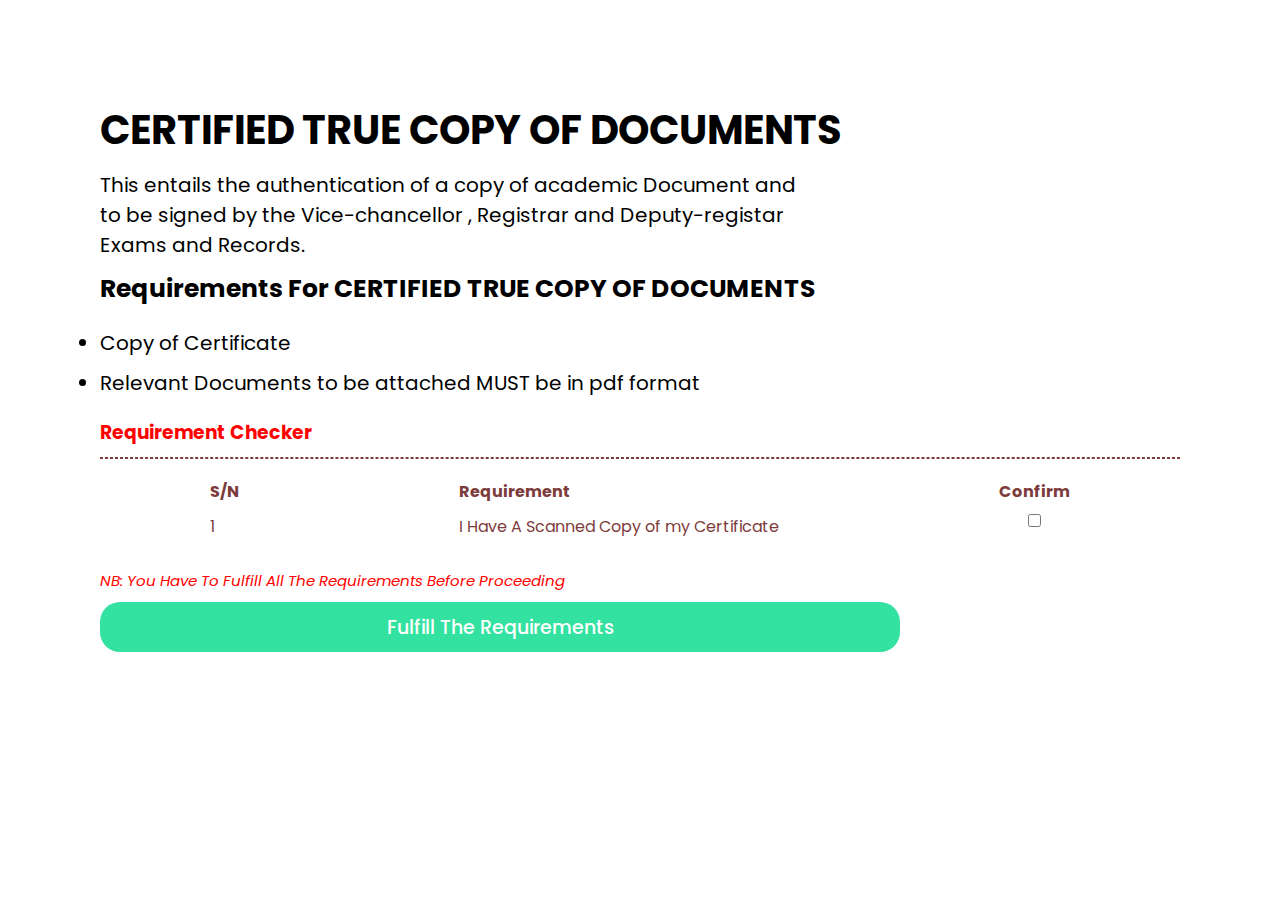
==== certifiedTrueCopyOfDocument.html @ 34e6fe56 "added the main page and some other pages" ====
<!DOCTYPE html>
<html lang="en">
  <head>
    <meta charset="UTF-8" />
    <meta name="viewport" content="width=device-width, initial-scale=1.0" />
    <title>CERTIFIED TRUE COPY OF DOCUMENTS</title>
    <link rel="stylesheet" href="serviceDetails.css" />
    <link rel="preconnect" href="https://fonts.googleapis.com" />
    <link rel="preconnect" href="https://fonts.gstatic.com" crossorigin />
    <link
      href="https://fonts.googleapis.com/css2?family=Poppins:ital,wght@0,100;0,200;0,300;0,400;0,500;0,600;0,700;0,800;0,900;1,100;1,200;1,300;1,400;1,500;1,600;1,700;1,800;1,900&display=swap"
      rel="stylesheet"
    />
  </head>
  <body>
    <section class="service-details-section">
      <h1>CERTIFIED TRUE COPY OF DOCUMENTS</h1>
      <p>
        This entails the authentication of a copy of academic Document and to be
        signed by the Vice-chancellor , Registrar and Deputy-registar Exams and
        Records.
      </p>
      <h2>Requirements For CERTIFIED TRUE COPY OF DOCUMENTS</h2>
      <ul>
        <li>Copy of Certificate</li>
        <li>Relevant Documents to be attached MUST be in pdf format</li>
      </ul>
    </section>
    <section class="requirement-checker">
      <h3>Requirement Checker</h3>
      <hr />
      <div class="grid-form-table">
        <h4>S/N</h4>
        <h4>Requirement</h4>
        <h4>Confirm</h4>
        <p>1</p>
        <p>I Have A Scanned Copy of my Certificate</p>
        <input type="checkbox" class="checkbox" />
      </div>
      <div class="button-section">
        <p>NB: You Have To Fulfill All The Requirements Before Proceeding</p>
        <button id="applyButton">Fulfill The Requirements</button>
      </div>
    </section>
  </body>
</html>
---- serviceDetails.css ----
* {
  margin: 0;
  padding: 0;
}

body {
  font-family: "Poppins", sans-serif;
}

.service-details-section {
  padding-top: 100px;
  padding-left: 100px;
}
.service-details-section h1 {
  font-size: 40px;
  padding-bottom: 10px;
}
.service-details-section p {
  width: 700px;
  font-size: 20px;
  padding-bottom: 10px;
}
.service-details-section h2 {
  font-size: 25px;
  padding-bottom: 10px;
}
ul {
  list-style: disc;
}
li {
  padding-top: 10px;
  font-size: 20px;
}

/* requirement section styles */
.requirement-checker {
  padding-top: 20px;
  padding-left: 100px;
  padding-right: 100px;
}
.requirement-checker h3 {
  color: red;
}
.requirement-checker hr {
  margin-top: 10px;
  border: 1px dashed;
  color: #7d3c3c;
}
.grid-form-table {
  display: grid;
  align-items: self-start;
  justify-content: space-around;
  grid-template-columns: auto auto auto;
  column-gap: 0px;
  row-gap: 10px;
  margin-top: 20px;
  color: #7d3c3c;
}

.button-section {
  margin-top: 30px;
  margin-bottom: 100px;
}

.button-section button {
  width: 800px;
  height: 50px;
  border: none;
  border-radius: 20px;
  font-family: "Poppins", sans-serif;
  font-size: 19px;
  font-weight: 500;
  cursor: pointer;
  background-color: #33e2a0;
  color: white;
}
.button-section button::before {
  position: absolute;
  bottom: 0;
  left: 0;
  width: 100%;
  height: 0;
  background-color: #1b0e3d; /* Color to fill the button */
  transition: height 0.3s ease;
}
.button-section button:hover::before {
  height: 100%;
}

.button-section p {
  color: red;
  font-size: 15px;
  font-style: italic;
  padding-bottom: 10px;
}
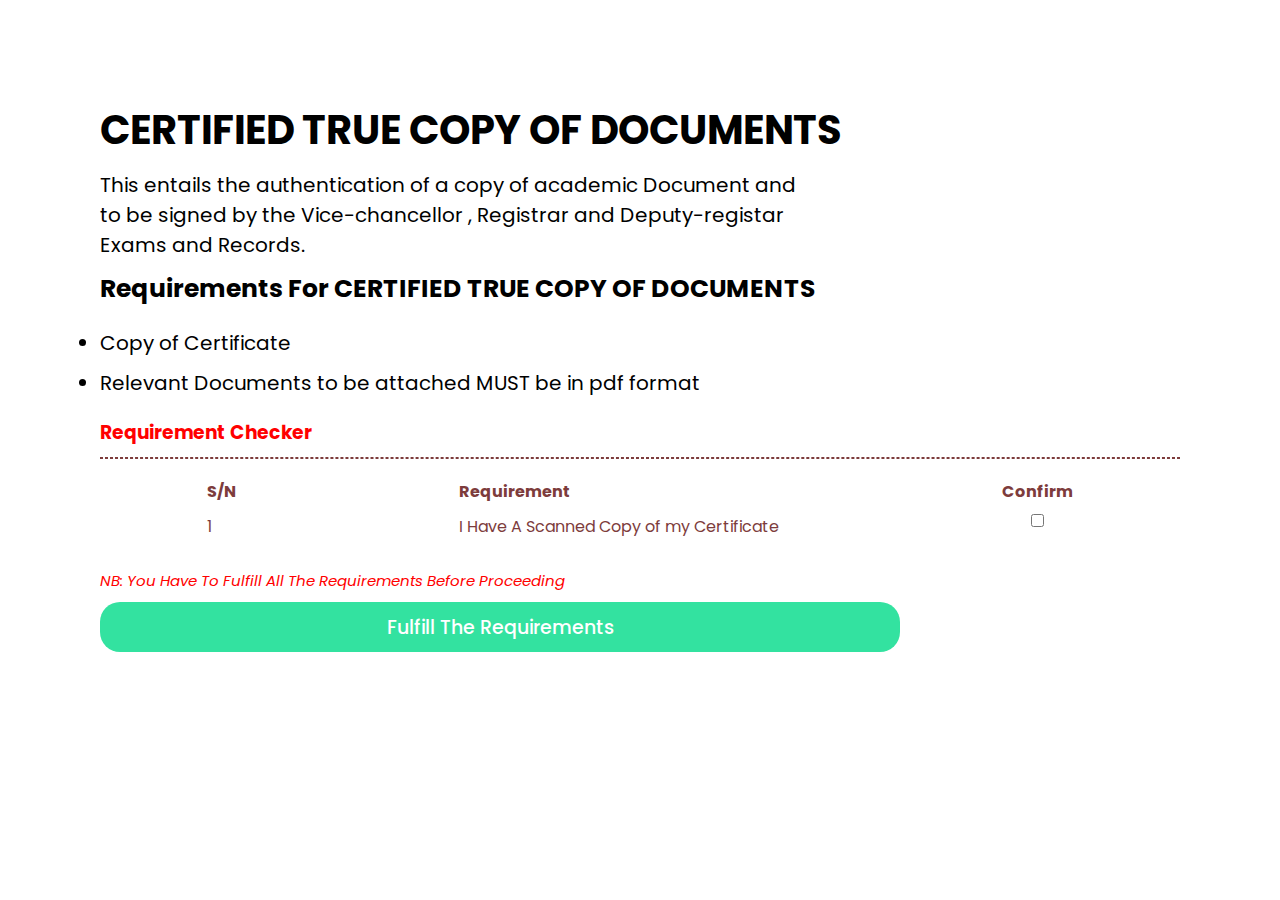
==== commit 07526fde: "fixed bugs" ====
--- a/certifiedTrueCopyOfDocument.html
+++ b/certifiedTrueCopyOfDocument.html
@@ -42,5 +42,12 @@
         <button id="applyButton">Fulfill The Requirements</button>
       </div>
     </section>
+    <!-- passing the current page value to the check box value function -->
+    <p
+      style="display: none"
+      id="currentPage"
+      data-value="certifiedTrueCopyOfDocument"
+    ></p>
+    <script src="checkboxValues.js"></script>
   </body>
 </html>
--- a/serviceDetails.css
+++ b/serviceDetails.css
@@ -51,7 +51,7 @@
   align-items: self-start;
   justify-content: space-around;
   grid-template-columns: auto auto auto;
-  column-gap: 0px;
+  column-gap: 10px;
   row-gap: 10px;
   margin-top: 20px;
   color: #7d3c3c;
